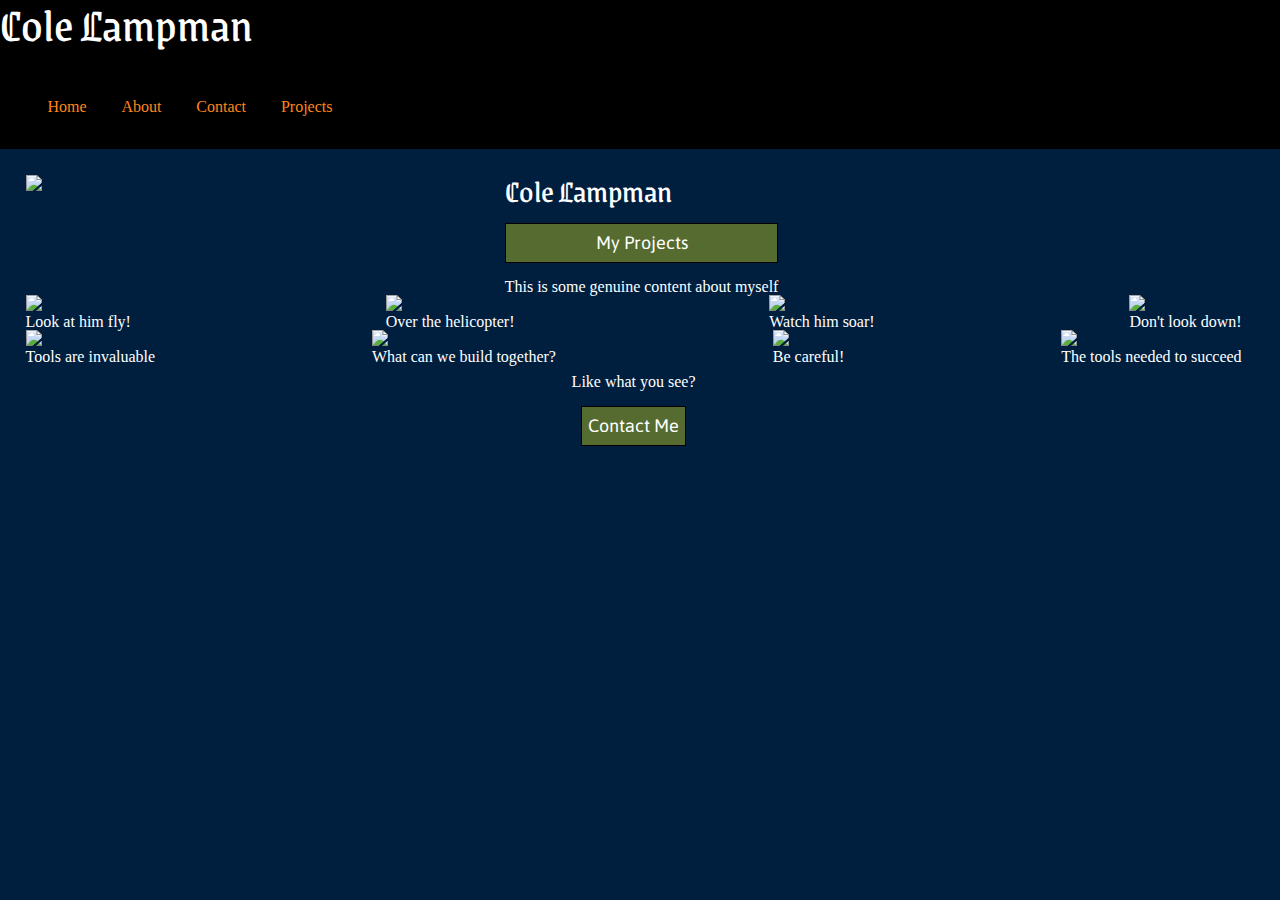
==== index.html @ 9a03413c "initial completion (thursday)" ====
<!DOCTYPE html>
<html lang="en">
<head>
    <meta charset="UTF-8">
    <meta name="viewport" content="width=device-width, initial-scale=1.0">
    <title>Cole Lampman's Portfolio</title>
    <link rel="stylesheet" type="text/css" href="style\index.css">
    <link href="https://fonts.googleapis.com/css2?family=Grenze+Gotisch:wght@600&display=swap" rel="stylesheet">
    <link href="https://fonts.googleapis.com/css2?family=Asap&display=swap" rel="stylesheet">
    
</head>
<body>
    
    <header>
        <section>
        <h1>Cole Lampman</h1>
    </br>
        <nav>
            <a href='index.html'>Home</a>
            <a href='about.html'>About</a>
            <a href="contact.html">Contact</a>
            <a href="projects.html">Projects</a>
        </nav>
        </section>
    </header>
    <div class="wrapper">
    <section class="top">
        <div class='TopImg'>
           <img src="https://www.cowboysindians.com/wp-content/uploads/2015/10/mcowboys-wayne2.jpg"/> 
        </div>
        <div class="about">
            <h2>Cole Lampman</h2>
        </br>
            <button type="button"onclick="window.location.href='projects.html'">My Projects</button>
    </br>
            <p>This is some genuine content about myself</p>
            
        </div>

    </section>
    <section class="middle">
        <div class='midTopRowContainer'>
        <div class="midTopRowItems">
            <img src="https://i.ebayimg.com/images/g/o6gAAOSwdsFenRZ8/s-l400.jpg">
            <p>Look at him fly!</p>
        </div>
        <div class="midTopRowItems">
            <img src="https://i.ebayimg.com/images/g/o6gAAOSwdsFenRZ8/s-l400.jpg">
            <p>Over the helicopter!</p>
        </div>
        <div class="midTopRowItems">
            <img src="https://i.ebayimg.com/images/g/o6gAAOSwdsFenRZ8/s-l400.jpg">
            <p>Watch him soar!</p>
        </div>
        <div class="midTopRowItems">
            <img src="https://i.ebayimg.com/images/g/o6gAAOSwdsFenRZ8/s-l400.jpg">
            <p>Don't look down!</p>
        </div>
        </div>
        <section>
        <div class="midBottomRowContainer">
        <div class="midBottomRowItems">
            <img src="https://i.ebayimg.com/00/s/MTIwMFgxNjAw/z/ST8AAOSw6TxeuZw4/$_1.JPG">
            <p>Tools are invaluable</p>
        </div>
        <div class="midBottomRowItems">
            <img src="https://i.ebayimg.com/00/s/MTIwMFgxNjAw/z/ST8AAOSw6TxeuZw4/$_1.JPG">
            <p>What can we build together?</p>
        </div>
        <div class="midBottomRowItems">
            <img src="https://i.ebayimg.com/00/s/MTIwMFgxNjAw/z/ST8AAOSw6TxeuZw4/$_1.JPG">
            <p>Be careful!</p>
        </div>
        <div class="midBottomRowItems">
            <img src="https://i.ebayimg.com/00/s/MTIwMFgxNjAw/z/ST8AAOSw6TxeuZw4/$_1.JPG">
            <p>The tools needed to succeed</p>
        </div>
        </div>
    </section>
    <footer>
        <p>Like what you see?</p>
        <p id="blank">blank</p>
        <div>    
        <button type="button"onclick="window.location.href='contact.html'">Contact Me</button>
        </div>
    </footer>
    </div>
</body>
</html>
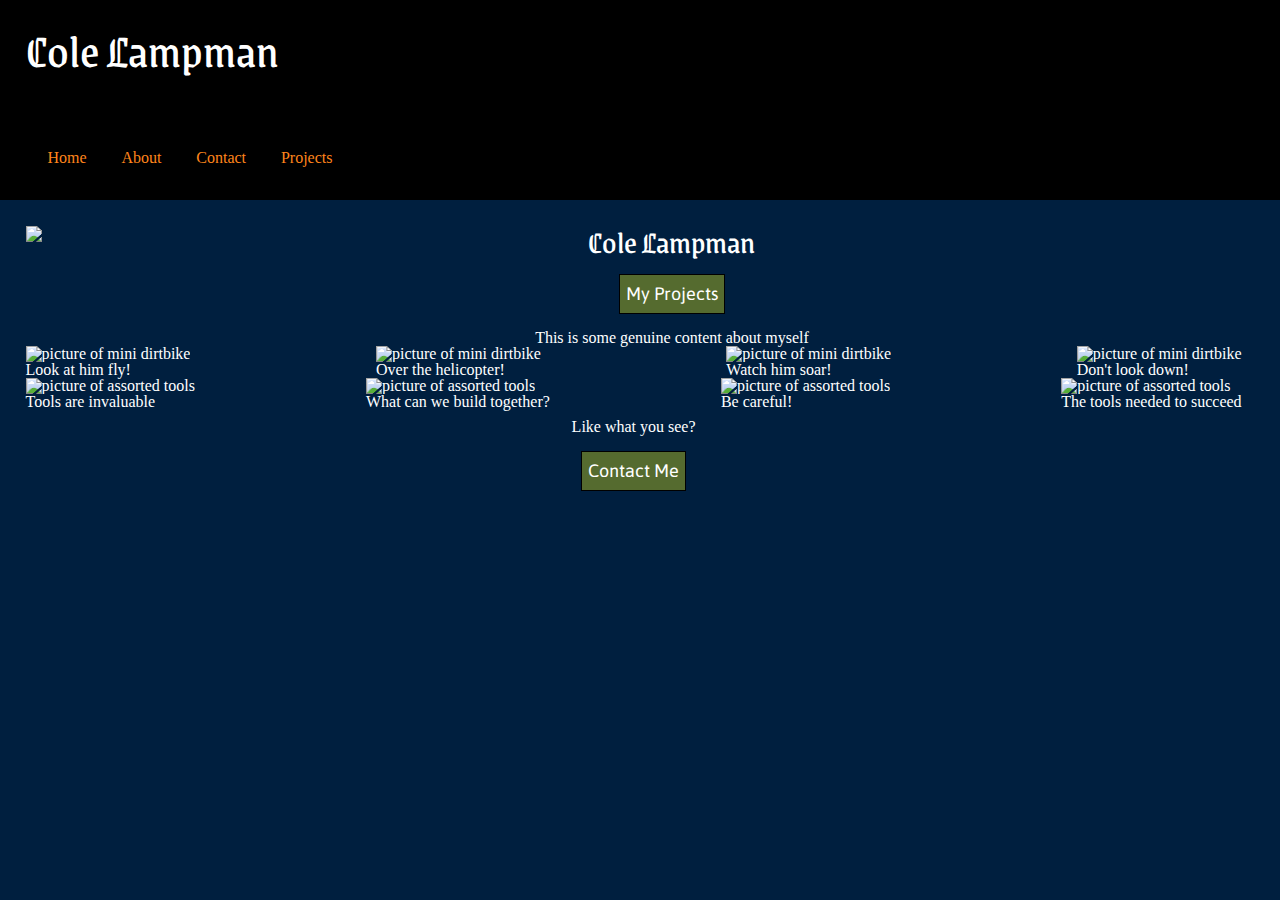
==== commit 05c8ffe2: "Added  responisve design for tablets and mobile (800px and 500px)" ====
--- a/index.html
+++ b/index.html
@@ -41,41 +41,42 @@
     <section class="middle">
         <div class='midTopRowContainer'>
         <div class="midTopRowItems">
-            <img src="https://i.ebayimg.com/images/g/o6gAAOSwdsFenRZ8/s-l400.jpg">
+            <img src="https://i.ebayimg.com/images/g/o6gAAOSwdsFenRZ8/s-l400.jpg" alt="picture of mini dirtbike">
             <p>Look at him fly!</p>
         </div>
         <div class="midTopRowItems">
-            <img src="https://i.ebayimg.com/images/g/o6gAAOSwdsFenRZ8/s-l400.jpg">
+            <img src="https://i.ebayimg.com/images/g/o6gAAOSwdsFenRZ8/s-l400.jpg" alt="picture of mini dirtbike">
             <p>Over the helicopter!</p>
         </div>
         <div class="midTopRowItems">
-            <img src="https://i.ebayimg.com/images/g/o6gAAOSwdsFenRZ8/s-l400.jpg">
+            <img src="https://i.ebayimg.com/images/g/o6gAAOSwdsFenRZ8/s-l400.jpg" alt="picture of mini dirtbike">
             <p>Watch him soar!</p>
         </div>
         <div class="midTopRowItems">
-            <img src="https://i.ebayimg.com/images/g/o6gAAOSwdsFenRZ8/s-l400.jpg">
+            <img src="https://i.ebayimg.com/images/g/o6gAAOSwdsFenRZ8/s-l400.jpg" alt="picture of mini dirtbike">
             <p>Don't look down!</p>
         </div>
         </div>
         <section>
         <div class="midBottomRowContainer">
         <div class="midBottomRowItems">
-            <img src="https://i.ebayimg.com/00/s/MTIwMFgxNjAw/z/ST8AAOSw6TxeuZw4/$_1.JPG">
+            <img src="https://i.ebayimg.com/00/s/MTIwMFgxNjAw/z/ST8AAOSw6TxeuZw4/$_1.JPG" alt="picture of assorted tools">
             <p>Tools are invaluable</p>
         </div>
         <div class="midBottomRowItems">
-            <img src="https://i.ebayimg.com/00/s/MTIwMFgxNjAw/z/ST8AAOSw6TxeuZw4/$_1.JPG">
+            <img src="https://i.ebayimg.com/00/s/MTIwMFgxNjAw/z/ST8AAOSw6TxeuZw4/$_1.JPG" alt="picture of assorted tools">
             <p>What can we build together?</p>
         </div>
         <div class="midBottomRowItems">
-            <img src="https://i.ebayimg.com/00/s/MTIwMFgxNjAw/z/ST8AAOSw6TxeuZw4/$_1.JPG">
+            <img src="https://i.ebayimg.com/00/s/MTIwMFgxNjAw/z/ST8AAOSw6TxeuZw4/$_1.JPG" alt="picture of assorted tools">
             <p>Be careful!</p>
         </div>
         <div class="midBottomRowItems">
-            <img src="https://i.ebayimg.com/00/s/MTIwMFgxNjAw/z/ST8AAOSw6TxeuZw4/$_1.JPG">
+            <img src="https://i.ebayimg.com/00/s/MTIwMFgxNjAw/z/ST8AAOSw6TxeuZw4/$_1.JPG" alt="picture of assorted tools">
             <p>The tools needed to succeed</p>
         </div>
         </div>
+    </section>
     </section>
     <footer>
         <p>Like what you see?</p>
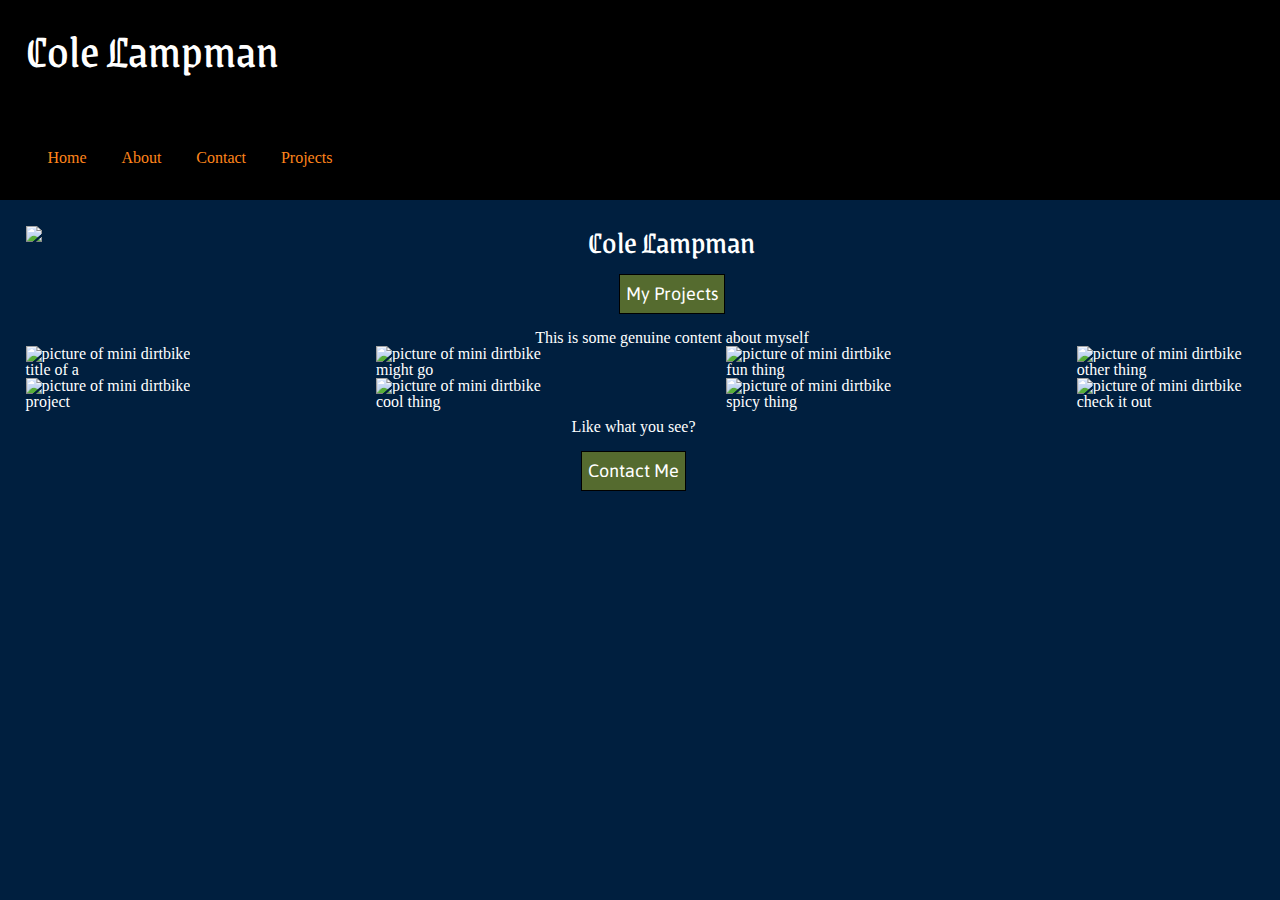
==== commit eee2cc2b: "final touches" ====
--- a/index.html
+++ b/index.html
@@ -42,38 +42,38 @@
         <div class='midTopRowContainer'>
         <div class="midTopRowItems">
             <img src="https://i.ebayimg.com/images/g/o6gAAOSwdsFenRZ8/s-l400.jpg" alt="picture of mini dirtbike">
-            <p>Look at him fly!</p>
+            <p>title of a</p>
         </div>
         <div class="midTopRowItems">
             <img src="https://i.ebayimg.com/images/g/o6gAAOSwdsFenRZ8/s-l400.jpg" alt="picture of mini dirtbike">
-            <p>Over the helicopter!</p>
+            <p>might go</p>
         </div>
         <div class="midTopRowItems">
             <img src="https://i.ebayimg.com/images/g/o6gAAOSwdsFenRZ8/s-l400.jpg" alt="picture of mini dirtbike">
-            <p>Watch him soar!</p>
+            <p>fun thing</p>
         </div>
         <div class="midTopRowItems">
             <img src="https://i.ebayimg.com/images/g/o6gAAOSwdsFenRZ8/s-l400.jpg" alt="picture of mini dirtbike">
-            <p>Don't look down!</p>
+            <p>other thing</p>
         </div>
         </div>
         <section>
         <div class="midBottomRowContainer">
         <div class="midBottomRowItems">
-            <img src="https://i.ebayimg.com/00/s/MTIwMFgxNjAw/z/ST8AAOSw6TxeuZw4/$_1.JPG" alt="picture of assorted tools">
-            <p>Tools are invaluable</p>
+            <img src="https://i.ebayimg.com/images/g/o6gAAOSwdsFenRZ8/s-l400.jpg" alt="picture of mini dirtbike">
+            <p>project</p>
         </div>
         <div class="midBottomRowItems">
-            <img src="https://i.ebayimg.com/00/s/MTIwMFgxNjAw/z/ST8AAOSw6TxeuZw4/$_1.JPG" alt="picture of assorted tools">
-            <p>What can we build together?</p>
+            <img src="https://i.ebayimg.com/images/g/o6gAAOSwdsFenRZ8/s-l400.jpg" alt="picture of mini dirtbike">
+            <p>cool thing</p>
         </div>
         <div class="midBottomRowItems">
-            <img src="https://i.ebayimg.com/00/s/MTIwMFgxNjAw/z/ST8AAOSw6TxeuZw4/$_1.JPG" alt="picture of assorted tools">
-            <p>Be careful!</p>
+            <img src="https://i.ebayimg.com/images/g/o6gAAOSwdsFenRZ8/s-l400.jpg" alt="picture of mini dirtbike">
+            <p>spicy thing</p>
         </div>
         <div class="midBottomRowItems">
-            <img src="https://i.ebayimg.com/00/s/MTIwMFgxNjAw/z/ST8AAOSw6TxeuZw4/$_1.JPG" alt="picture of assorted tools">
-            <p>The tools needed to succeed</p>
+            <img src="https://i.ebayimg.com/images/g/o6gAAOSwdsFenRZ8/s-l400.jpg" alt="picture of mini dirtbike">
+            <p>check it out</p>
         </div>
         </div>
     </section>
